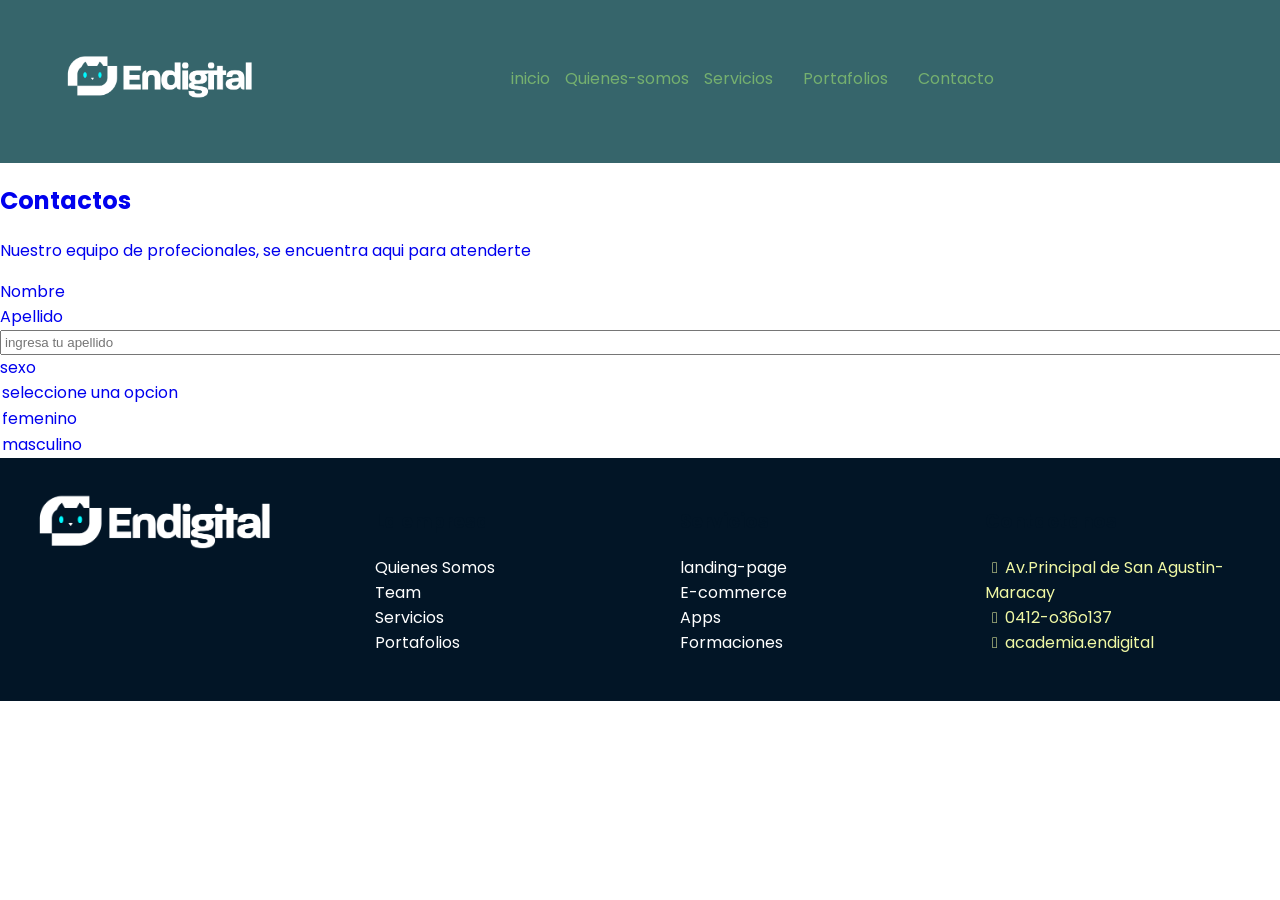
==== contacto.html @ 66815122 "muchas cosas" ====
<!DOCTYPE html>
<html lang="es">
<head>
    <meta charset="UTF-8">
    <meta name="viewport" content="width=device-width, initial-scale=1.0">
    <title>Endigitel</title>
    <link rel="stylesheet" href="assets/css/main.css">
    <link rel="stylesheet" href="assets/fontawesome-free-7.2.0-web/css/all.css">
</head>
<body>
    <header>
    <div class="logo-header">
        <img src="assets/images/logo-endigital.png" alt="logo-endigital" class="logo">
    </div>
        <nav>
            <ul class="main-menu"> 
                <li><a href="index.html" target="_self">inicio</a></li>
                <li><a href="quienes-somos.html" target="_self">Quienes-somos</a></li>
                <li><a href="servicios.html" target="_self">Servicios</li>
                <li><a href="portafolios.html" target="_self">Portafolios</li>
                <li><a href="contacto.html" target="_self">Contacto</li>
            </ul>
        </nav>
    </header>
    <section class="container-fluid grey-bark">
    <h1>Contactos</h1>
    <p>Nuestro equipo de profecionales, se encuentra aqui para atenderte</p>
    <div class="contacto">
        <div class="col"></div>
        <div class="col">
            <!---revisar esto-->
            <label>Nombre</label>
            <form name="form1" action="#" method="get"
            <input type="text" name="nombre" placeholder="ingresa tu nombre" required>
            <label>Apellido</label>
            <input type="text" name="ape" placeholder="ingresa tu apellido" required>
            <label>sexo</label>
            <option value=""> seleccione una opcion</option>
            <option value="f">femenino</option>
            <option value="m">masculino</option>
        </selection>
        </div>
    </div>
    </section>
    <footer class="container-fluid black">
        <section class="footer">
        <div class="col">
                <img src="assets/images/logo-endigital.png" alt="logo" class="logo-footer">
            <div class="social-iconos">
         <!--  <a href="" target="_blank>"><i class="fa-brands fa-facebook"></i></a>
            <a href="" target="_blank>"><i class="fa-brands fa-square-instagram"></i></a>
            <a href="" target="_blank>"><i class="fa-brands fa-tiktok"></i></a>
            <a href="" target="_blank>"><i class="fa-brands fa-whatsapp"></i></a>--> 
            </div>
        </div>
            <div class="col">
                <h3>La empresa</h3>
                <ul>
                    <li><a href="quienes-somos.html" target="_self">Quienes Somos</a></li>
                    <li><a href="team.html" target="_self">Team</a></li>
                    <li><a href="dervicios.html" target="_self">Servicios</a></li>
                    <li><a href="portafolio.html" target="_self">Portafolios</a></li>
                </ul>

            </div>
            <div class="col">
                <h3>Servicios</h3>
                <ul>
                    <li><a href="landing-page.html" target="_self">landing-page</a></li>
                    <li><a href="E-commerce.html" target="_self">E-commerce</a></li>
                    <li><a href="Apps.html" target="_self">Apps</a></li>
                    <li><a href="formaciones.html" target="_self">Formaciones</a></li>
                </ul>
            </div>
            <div class="col">
                <h3>Contactanos</h3>
                <ul>
                    <li><i class="fa-solid fa-location-crosshairs"></i>Av.Principal de San Agustin-Maracay</li>
                    <li><i class="fa-solid fa-mobile-screen"></i>0412-o36o137</li>
                    <li><i class="fa-solid fa-cat"></i>academia.endigital</li>
                </ul>
            </div>
        </section>
    </footer>
    </body>
</html>
---- assets/css/main.css ----
@import url('https://fonts.googleapis.com/css2?family=Poppins:ital,wght@0,100;0,200;0,300;0,400;0,500;0,600;0,700;0,800;0,900;1,100;1,200;1,300;1,400;1,500;1,600;1,700;1,800;1,900&display=swap');
:root{
    --main-color:#36656B;
    --secundary-color:#75B06F;
    --terciary-color:#F0F8A4;
    --white:#ffffff;
    --black:#000000;
    --grey-dark: #021526;
}
body{
    margin:0;
    padding:0;
    font-family: "poppins", sans-serif;
    font-weight: 400; 
    font-size: 1rem;
}
html{
    box-sizing: border-box;
}
/*para que se ensanche hacia adentro osea no haya linea de abajo*/
*,*:before,*after{
    box-sizing: inherit;
}
header{
    background-color: var(--main-color);
    color:white;
    display:flex;
    justify-content: space-between;
    padding:50px 60px;
}
ul{
    list-style: none;
}
a{
    text-decoration: none;

}
a:hover:{
  text-decoration: none;  
}
.logo{
    width: 200px;
}
.main-menu{
    display: flex;
    gap: 15px;
}

.main-menu li a{
    color: var(--secundary-color);
}
.main-menu li a:hover{
    color:var(--white)
}

/*quienes somos*/
.quienes-somos{
    display: grid;
    grid-template-columns: 1fr 1fr; /*se divide en dos columnas*/
    color: var(--black);
    font-size: 16px;
}
.img-fluid{
    max-width: 600px;
}
.padding-50px{
    padding: 50px 30px;
}
.padding-80px{
    padding: 80px 20px;
}
h2{
    font-size: 2rem;
}
.main-color-font{
    color:var(--black);
}
p{
    font-size: 1rem;
    font-weight: 400;
}
.btn-main-color{
    width:300px;
    background-color: var(#36656B);
    color: var(#000000);
    font-size: 1rem;
    padding: 15px 20px;
}
.btn-main-color:hover{
    background-color: var(--black);
    color: var(--secundary-color);
}

/*servicios*/
.container-fluid{
    width: 100%;
}
.grey-dark{
    background-color:beige;
    color:#021526;
}
.servicios{
    display: grid;
    grid-template-columns: 1fr 1fr 1fr;
    row-gap: 90px; /*agrega espacio entre las filas de mis cuadros*/
}
.center{
    text-align: center;
}
.cyan {
    color: var(--secundary-color)
}
/*cuando le pones el "hover" si le pasas el mause cambia de color*/
.cyan:hover{ 
    color: var(--grey-dark)
}
.footer{
    display:grid;
    grid-template-columns: 1fr 1fr 1fr 1fr ;
    padding: 30px;
}
.logo-footer{
    width : 250px;
}
.black{
    background-color: var(--grey-dark);
    color: var(--terciary-color);
}
.footer ul li a{
    color: var(--white)
}
.footer ul li a:hover{
    color: var(--secundary-color)
}
.footer h3{
    color: var(--grey-dark);
    padding-left: 40px;
}
.social-icone a{
    color: var(--secundary-color);
    font-size: 1rem;
    padding-left: 25px;
}
.social-icone a:hover{
    color: #75B06F;

}
/*contacto*/
.title{
    color:var(--grey-dark);
}
.contacto{
    displey: grid;
    grid-template-columns: 1fr 1frs;
}
input[type="text"],[type="email"]{
    width: 100%;
    birder: 1px solid var(--main-color);
    padding: 3px;

}
select{
    width: 100%;
    birder: 1px solid var(--main-color);
    padding: 3px;
}
input[type="submit"]
    width: 80%;
    background-color: var( #00000);
    color: var(#F0F8A4);
    padding: 15px;
.contacto col{
    padding: 30px;
}
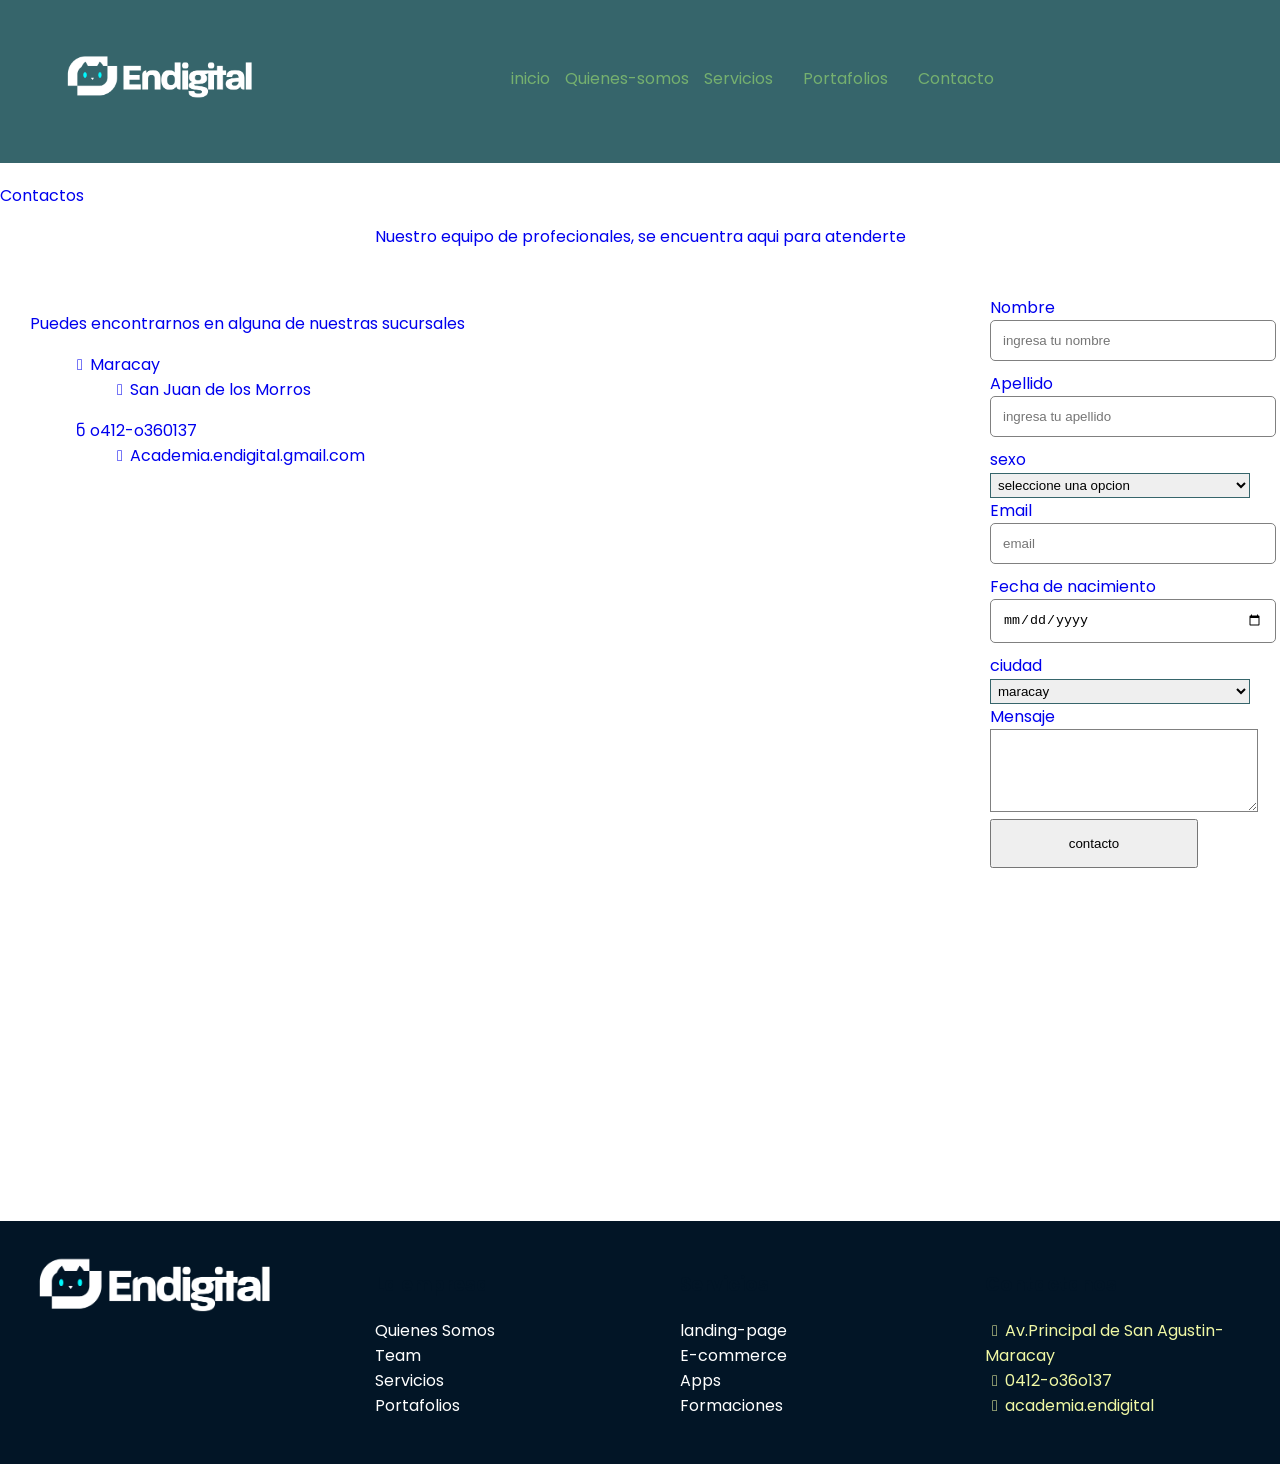
==== commit 876a3c9d: "mapa de google" ====
--- a/contacto.html
+++ b/contacto.html
@@ -22,23 +22,51 @@
             </ul>
         </nav>
     </header>
-    <section class="container-fluid grey-bark">
-    <h1>Contactos</h1>
-    <p>Nuestro equipo de profecionales, se encuentra aqui para atenderte</p>
+    <section class="container-fluid ">
+    <h1 class="center" ></h1>Contactos</h1>
+    <p class="center" >Nuestro equipo de profecionales, se encuentra aqui para atenderte</p>
     <div class="contacto">
-        <div class="col"></div>
         <div class="col">
-            <!---revisar esto-->
+            <p>Puedes encontrarnos en alguna de nuestras sucursales</p>
+            <ul>
+                <li><i class="fa-solid fa-location-arrow"></i>Maracay</li>
+                <ul><i class="fa-solid fa-location-arrow"></i>San Juan de los Morros</ul>
+            </ul>
+            <ul>
+                <li><i class="fa-brands fa-square-whatsapp"></i>o412-o360137</li>
+                <ul><i class="fa-solid fa-envelopes-bulk"></i>Academia.endigital.gmail.com</ul>
+            </ul>
+            <iframe src="https://www.google.com/maps/embed?pb=!1m18!1m12!1m3!1d1963.0995958179094!2d-67.58835957184301!3d10.245512918433407!2m3!1f0!2f0!3f0!3m2!1i1024!2i768!4f13.1!3m3!1m2!1s0x8c2aa9a22ae8d705%3A0xc93b6fc74ba9a8f3!2sAcademia%20Endigital!5e0!3m2!1ses!2sve!4v1774376761729!5m2!1ses!2sve" width="900" height="700" style="border:0;" allowfullscreen="" loading="lazy" referrerpolicy="no-referrer-when-downgrade"></iframe></div>
+        <div class="col pb-80">
+           
+            <form name="form1" action="#" method="get">
             <label>Nombre</label>
-            <form name="form1" action="#" method="get"
-            <input type="text" name="nombre" placeholder="ingresa tu nombre" required>
+           <input type="text" name="nombre" placeholder="ingresa tu nombre" required>
             <label>Apellido</label>
             <input type="text" name="ape" placeholder="ingresa tu apellido" required>
             <label>sexo</label>
-            <option value=""> seleccione una opcion</option>
-            <option value="f">femenino</option>
-            <option value="m">masculino</option>
-        </selection>
+            <select name="sexo">
+                <option value=""> seleccione una opcion</option>
+                <option value="f">femenino</option>
+                <option value="m">masculino</option>
+                </select>
+      
+        <label>Email</label>
+       <input type="email" name="email" placeholder="email">
+          
+        <label>Fecha de nacimiento</label>
+        <input type="date" name="fercha-nac" placeholder="Escribe tu fecha de Nacimiento">
+        <label>ciudad</label>
+        <select name="ciudad">
+            <option value="maracay">maracay</option>
+            <option value="valencia">valencia</option>
+            <option value="maracaibo">maracaibo</option>
+            <option value="barquisimeto">barquisimeto</option>
+            <option value="caracas">caracas</option>
+        </select>
+        <label>Mensaje</label>
+        <textarea name="mensaje" rows="5" cols="100"></textarea>
+        <input type="submit" value="contacto">
         </div>
     </div>
     </section>
--- a/assets/css/main.css
+++ b/assets/css/main.css
@@ -150,25 +150,39 @@
     color:var(--grey-dark);
 }
 .contacto{
-    displey: grid;
-    grid-template-columns: 1fr 1frs;
+    display: grid;
+    grid-template-columns: 1fr 1fr;
 }
-input[type="text"],[type="email"]{
+input[type="text"],[type="email"],[type="date"]{
     width: 100%;
-    birder: 1px solid var(--main-color);
-    padding: 3px;
+    border: 1px solid gray;
+    padding: 12px;
+    border-radius: 5px;
+    margin-bottom: 10px;
 
 }
 select{
     width: 100%;
-    birder: 1px solid var(--main-color);
+    border: 1px solid var(--main-color);
     padding: 3px;
 }
-input[type="submit"]
+input[type="submit"]{
+    
     width: 80%;
-    background-color: var( #00000);
+    display:block;
+    background-color: var( #000000);
     color: var(#F0F8A4);
     padding: 15px;
-.contacto col{
+}
+textarea{
+    width: 100%;
+    border: 1px solid gray;
+    padding: 3px;
+
+}
+.contacto .col{
     padding: 30px;
+}
+.pb-80{
+    padding-bottom: 80px;
 }
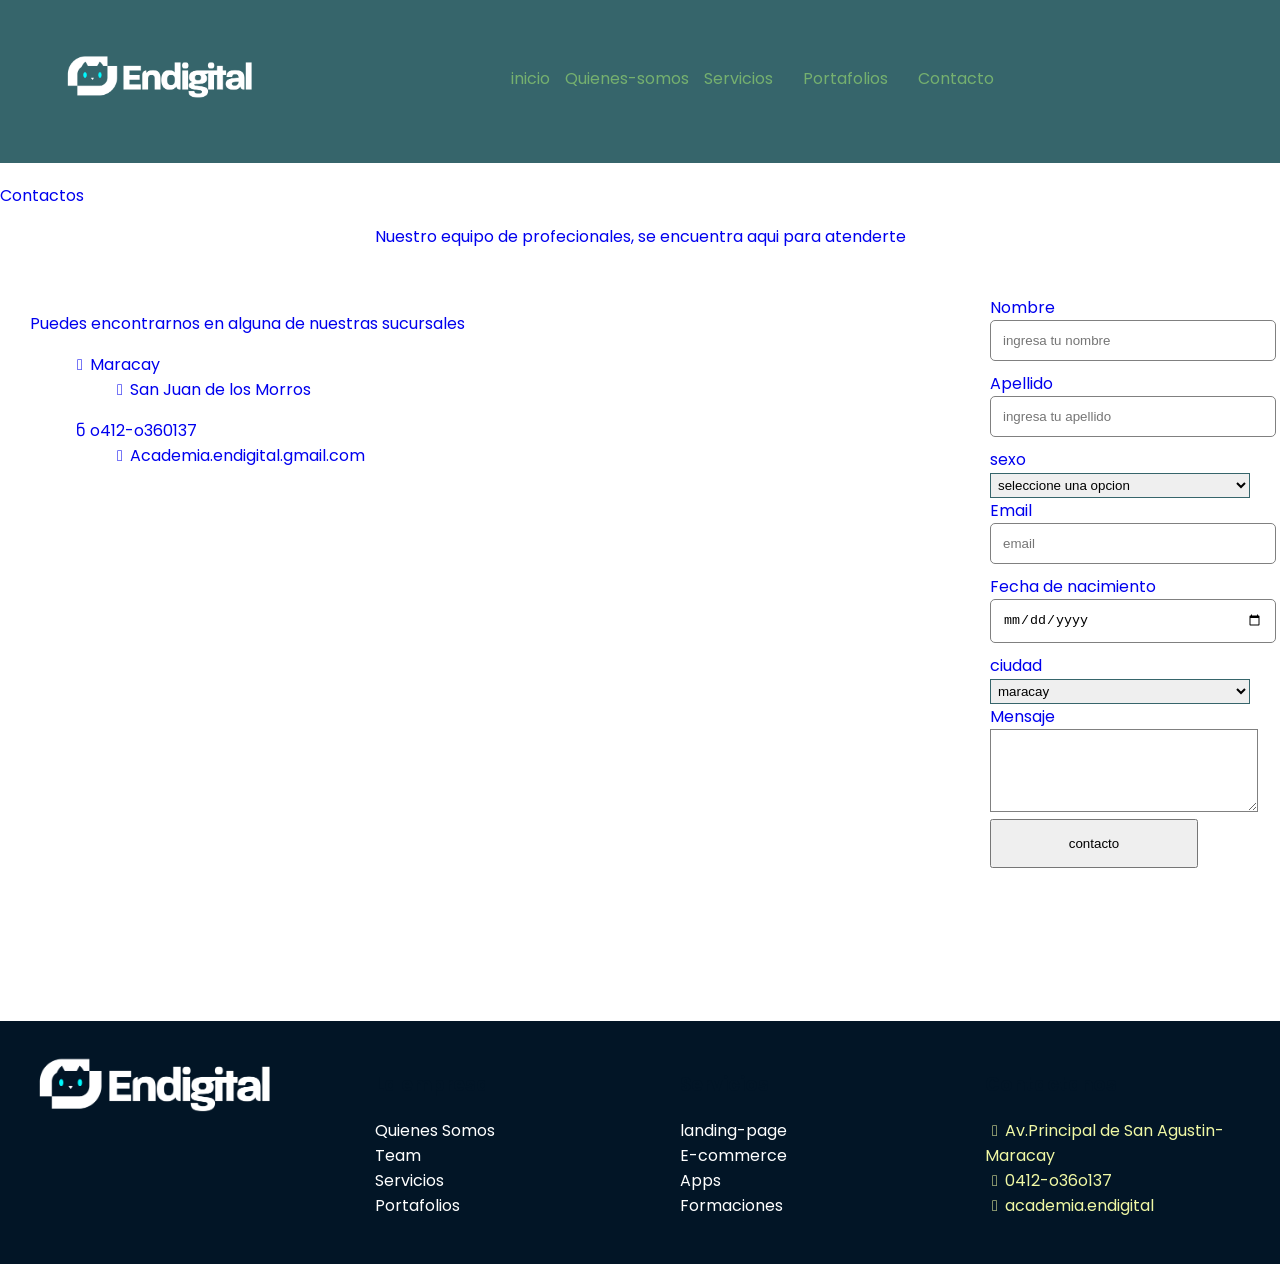
==== commit 86a2d491: "animaciones" ====
--- a/contacto.html
+++ b/contacto.html
@@ -36,7 +36,7 @@
                 <li><i class="fa-brands fa-square-whatsapp"></i>o412-o360137</li>
                 <ul><i class="fa-solid fa-envelopes-bulk"></i>Academia.endigital.gmail.com</ul>
             </ul>
-            <iframe src="https://www.google.com/maps/embed?pb=!1m18!1m12!1m3!1d1963.0995958179094!2d-67.58835957184301!3d10.245512918433407!2m3!1f0!2f0!3f0!3m2!1i1024!2i768!4f13.1!3m3!1m2!1s0x8c2aa9a22ae8d705%3A0xc93b6fc74ba9a8f3!2sAcademia%20Endigital!5e0!3m2!1ses!2sve!4v1774376761729!5m2!1ses!2sve" width="900" height="700" style="border:0;" allowfullscreen="" loading="lazy" referrerpolicy="no-referrer-when-downgrade"></iframe></div>
+            <iframe src="https://www.google.com/maps/embed?pb=!1m18!1m12!1m3!1d1963.0995958179094!2d-67.58835957184301!3d10.245512918433407!2m3!1f0!2f0!3f0!3m2!1i1024!2i768!4f13.1!3m3!1m2!1s0x8c2aa9a22ae8d705%3A0xc93b6fc74ba9a8f3!2sAcademia%20Endigital!5e0!3m2!1ses!2sve!4v1774376761729!5m2!1ses!2sve" width="900" height="500" style="border:0;" allowfullscreen="" loading="lazy" referrerpolicy="no-referrer-when-downgrade"></iframe></div>
         <div class="col pb-80">
            
             <form name="form1" action="#" method="get">
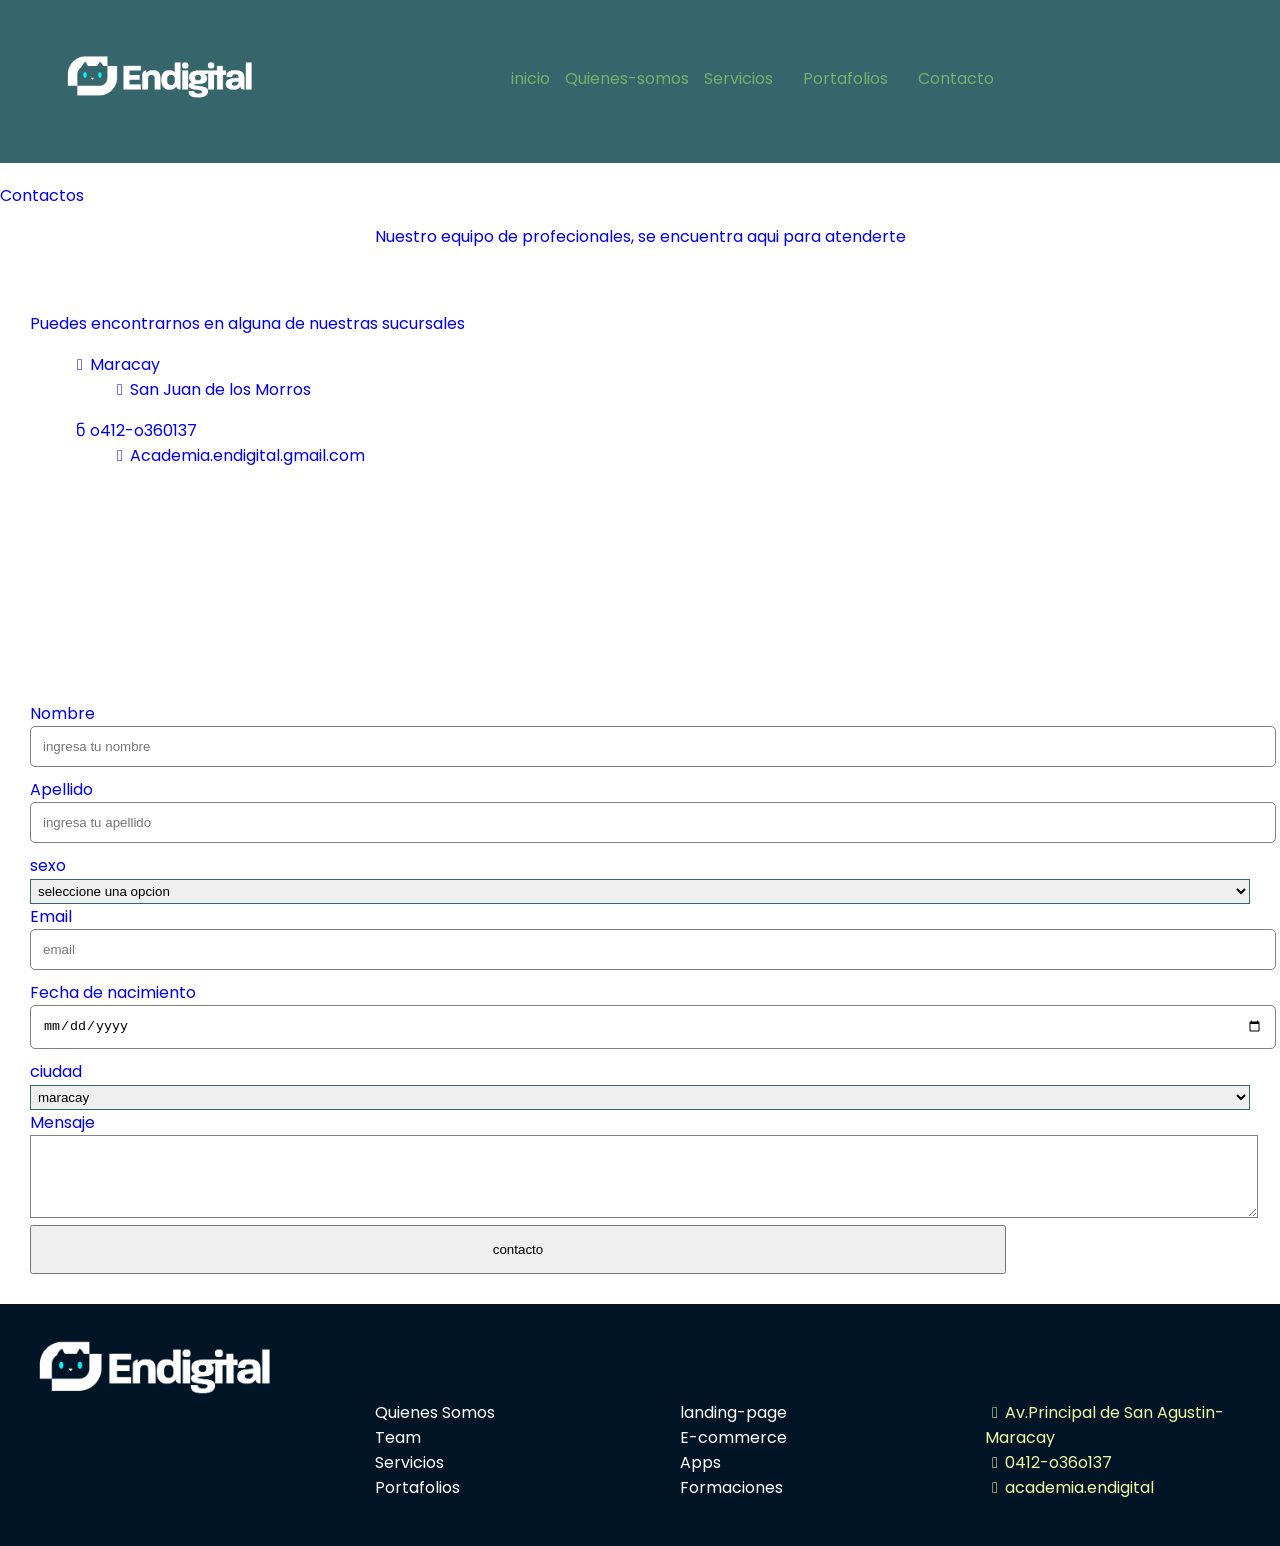
==== commit 89a507d0: "el coso pal el cel" ====
--- a/contacto.html
+++ b/contacto.html
@@ -36,7 +36,7 @@
                 <li><i class="fa-brands fa-square-whatsapp"></i>o412-o360137</li>
                 <ul><i class="fa-solid fa-envelopes-bulk"></i>Academia.endigital.gmail.com</ul>
             </ul>
-            <iframe src="https://www.google.com/maps/embed?pb=!1m18!1m12!1m3!1d1963.0995958179094!2d-67.58835957184301!3d10.245512918433407!2m3!1f0!2f0!3f0!3m2!1i1024!2i768!4f13.1!3m3!1m2!1s0x8c2aa9a22ae8d705%3A0xc93b6fc74ba9a8f3!2sAcademia%20Endigital!5e0!3m2!1ses!2sve!4v1774376761729!5m2!1ses!2sve" width="900" height="500" style="border:0;" allowfullscreen="" loading="lazy" referrerpolicy="no-referrer-when-downgrade"></iframe></div>
+            <iframe src="https://www.google.com/maps/embed?pb=!1m18!1m12!1m3!1d1963.0995958179094!2d-67.58835957184301!3d10.245512918433407!2m3!1f0!2f0!3f0!3m2!1i1024!2i768!4f13.1!3m3!1m2!1s0x8c2aa9a22ae8d705%3A0xc93b6fc74ba9a8f3!2sAcademia%20Endigital!5e0!3m2!1ses!2sve!4v1774376761729!5m2!1ses!2sve" class="mapa" style="border:0;" allowfullscreen="" loading="lazy" referrerpolicy="no-referrer-when-downgrade"></iframe></div>
         <div class="col pb-80">
            
             <form name="form1" action="#" method="get">
--- a/assets/css/main.css
+++ b/assets/css/main.css
@@ -1,188 +1,8 @@
-@import url('https://fonts.googleapis.com/css2?family=Poppins:ital,wght@0,100;0,200;0,300;0,400;0,500;0,600;0,700;0,800;0,900;1,100;1,200;1,300;1,400;1,500;1,600;1,700;1,800;1,900&display=swap');
-:root{
-    --main-color:#36656B;
-    --secundary-color:#75B06F;
-    --terciary-color:#F0F8A4;
-    --white:#ffffff;
-    --black:#000000;
-    --grey-dark: #021526;
-}
-body{
-    margin:0;
-    padding:0;
-    font-family: "poppins", sans-serif;
-    font-weight: 400; 
-    font-size: 1rem;
-}
-html{
-    box-sizing: border-box;
-}
-/*para que se ensanche hacia adentro osea no haya linea de abajo*/
-*,*:before,*after{
-    box-sizing: inherit;
-}
-header{
-    background-color: var(--main-color);
-    color:white;
-    display:flex;
-    justify-content: space-between;
-    padding:50px 60px;
-}
-ul{
-    list-style: none;
-}
-a{
-    text-decoration: none;
-
-}
-a:hover:{
-  text-decoration: none;  
-}
-.logo{
-    width: 200px;
-}
-.main-menu{
-    display: flex;
-    gap: 15px;
-}
-
-.main-menu li a{
-    color: var(--secundary-color);
-}
-.main-menu li a:hover{
-    color:var(--white)
-}
-
-/*quienes somos*/
-.quienes-somos{
-    display: grid;
-    grid-template-columns: 1fr 1fr; /*se divide en dos columnas*/
-    color: var(--black);
-    font-size: 16px;
-}
-.img-fluid{
-    max-width: 600px;
-}
-.padding-50px{
-    padding: 50px 30px;
-}
-.padding-80px{
-    padding: 80px 20px;
-}
-h2{
-    font-size: 2rem;
-}
-.main-color-font{
-    color:var(--black);
-}
-p{
-    font-size: 1rem;
-    font-weight: 400;
-}
-.btn-main-color{
-    width:300px;
-    background-color: var(#36656B);
-    color: var(#000000);
-    font-size: 1rem;
-    padding: 15px 20px;
-}
-.btn-main-color:hover{
-    background-color: var(--black);
-    color: var(--secundary-color);
-}
-
-/*servicios*/
-.container-fluid{
-    width: 100%;
-}
-.grey-dark{
-    background-color:beige;
-    color:#021526;
-}
-.servicios{
-    display: grid;
-    grid-template-columns: 1fr 1fr 1fr;
-    row-gap: 90px; /*agrega espacio entre las filas de mis cuadros*/
-}
-.center{
-    text-align: center;
-}
-.cyan {
-    color: var(--secundary-color)
-}
-/*cuando le pones el "hover" si le pasas el mause cambia de color*/
-.cyan:hover{ 
-    color: var(--grey-dark)
-}
-.footer{
-    display:grid;
-    grid-template-columns: 1fr 1fr 1fr 1fr ;
-    padding: 30px;
-}
-.logo-footer{
-    width : 250px;
-}
-.black{
-    background-color: var(--grey-dark);
-    color: var(--terciary-color);
-}
-.footer ul li a{
-    color: var(--white)
-}
-.footer ul li a:hover{
-    color: var(--secundary-color)
-}
-.footer h3{
-    color: var(--grey-dark);
-    padding-left: 40px;
-}
-.social-icone a{
-    color: var(--secundary-color);
-    font-size: 1rem;
-    padding-left: 25px;
-}
-.social-icone a:hover{
-    color: #75B06F;
-
-}
-/*contacto*/
-.title{
-    color:var(--grey-dark);
-}
-.contacto{
-    display: grid;
-    grid-template-columns: 1fr 1fr;
-}
-input[type="text"],[type="email"],[type="date"]{
-    width: 100%;
-    border: 1px solid gray;
-    padding: 12px;
-    border-radius: 5px;
-    margin-bottom: 10px;
-
-}
-select{
-    width: 100%;
-    border: 1px solid var(--main-color);
-    padding: 3px;
-}
-input[type="submit"]{
-    
-    width: 80%;
-    display:block;
-    background-color: var( #000000);
-    color: var(#F0F8A4);
-    padding: 15px;
-}
-textarea{
-    width: 100%;
-    border: 1px solid gray;
-    padding: 3px;
-
-}
-.contacto .col{
-    padding: 30px;
-}
-.pb-80{
-    padding-bottom: 80px;
-}+@import url(menu.css);
+@import url(utilidades.css);
+@import url(quienes-somos.css);
+@import url(servicios);
+@import url(footer.css);
+@import url(contacto.css);
+@import url(atyle.css);
+@import url(queries.css);
